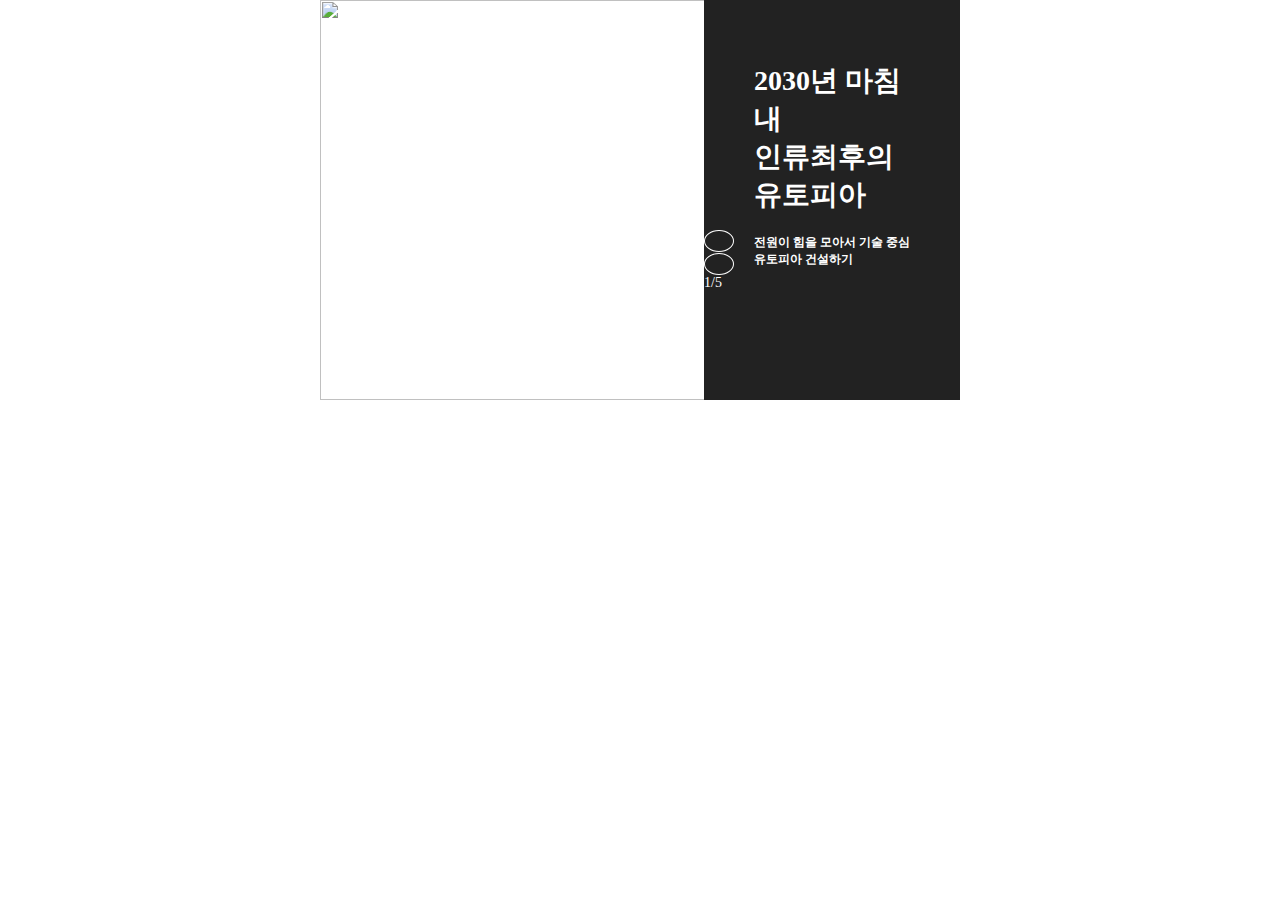
==== tumblbug_3주차/index.html @ 58fc825d "pageInfo 수정 + pageCounter 오류 수정" ====
<!DOCTYPE html>
<html lang="en">
<head>
    <meta charset="UTF-8">
    <meta name="viewport" content="width=device-width, initial-scale=1.0">
    <link rel="stylesheet" href="style.css">
    <link rel="stylesheet" href="https://use.fontawesome.com/releases/v5.15.1/css/all.css" integrity="sha384-vp86vTRFVJgpjF9jiIGPEEqYqlDwgyBgEF109VFjmqGmIY/Y4HV4d3Gp2irVfcrp" crossorigin="anonymous">
    <title>Document</title>
</head>
<body>
    <div class="container">
        <div class="slides">
            <div class="slide">
                <img src="./img/slide-1.jpg" alt="">
            </div>
            <div class="slide">
                <img src="./img/slide-2.jpg" alt="">
            </div>
            <div class="slide">
                <img src="./img/slide-3.jpg" alt="">
            </div>
            <div class="slide">
                <img src="./img/slide-4.jpg" alt="">
            </div>
            <div class="slide">
                <img src="./img/slide-5.jpg" alt="">
            </div>
        </div>
        <div id="card-background"class="slide-content">
            <h1 id="title-item">2030년 마침내<br> 인류최후의 유토피아</h1>
            <p id="desc-item">전원이 힘을 모아서 기술 중심 유토피아 건설하기</p>
            <div class="slide-controls">
                <button id="prev-btn">
                    <i class="fas fa-chevron-left"></i>
                </button>
                <button id="next-btn">
                    <i class="fas fa-chevron-right"></i></i>
                </button>
                <span id="page">1/5</span>
            </div>
            
        </div>
    </div>
    <script src="./main.js"></script>
</body>
</html>
---- tumblbug_3주차/style.css ----
* {
    margin:0;
    padding:0;
    box-sizing: border-box;
}

.container{
    
    margin: 0 auto;
    width: 50%;
    height: 400px;
    position: relative;
    overflow: hidden;
}

.slides{
    display: flex;
    height: 100%;
    
}

.slide{
    min-width: 100%;
    position: relative;
}

.slide img{
    width: 100%;
    height: 100%;
}

.slide-controls{
    position: absolute;
    top:65%;
    right: 220px;
    transform: translateY(-50%);
    
    /* width: 100%; */
}

#next-btn, #prev-btn{
    cursor: pointer;
    background-color: transparent;
    font-size: 12px;
    border: 1px solid #fff;
    border-radius: 100%;
    padding:10px 14px;
    color: white;
}

#next-btn:focus, #prev-btn:focus{
    outline: none;
}

.slide-content{
    display: flex;
    justify-content: center;
    /* align-items: center; */
    flex-direction: column;
    position: absolute;
    padding: 0 50px;
    top: 50%;
    right: 0px;
    height: 100%;
    width: 40%;
    transform: translateY(-50%);
    font-size: 14px;
    color: #fff;
    background-color: #222222;
    /* margin-top: 20px; */
}

.slide-content {
    transition: background .3s;
}

.slide-content h1 {
    margin-bottom: 20px;
}

.slide-content p {
    font-weight: 700;
    font-size: 12px;
    margin-bottom: 70px;
}

.slide-controls span {
    color: #fff;
}
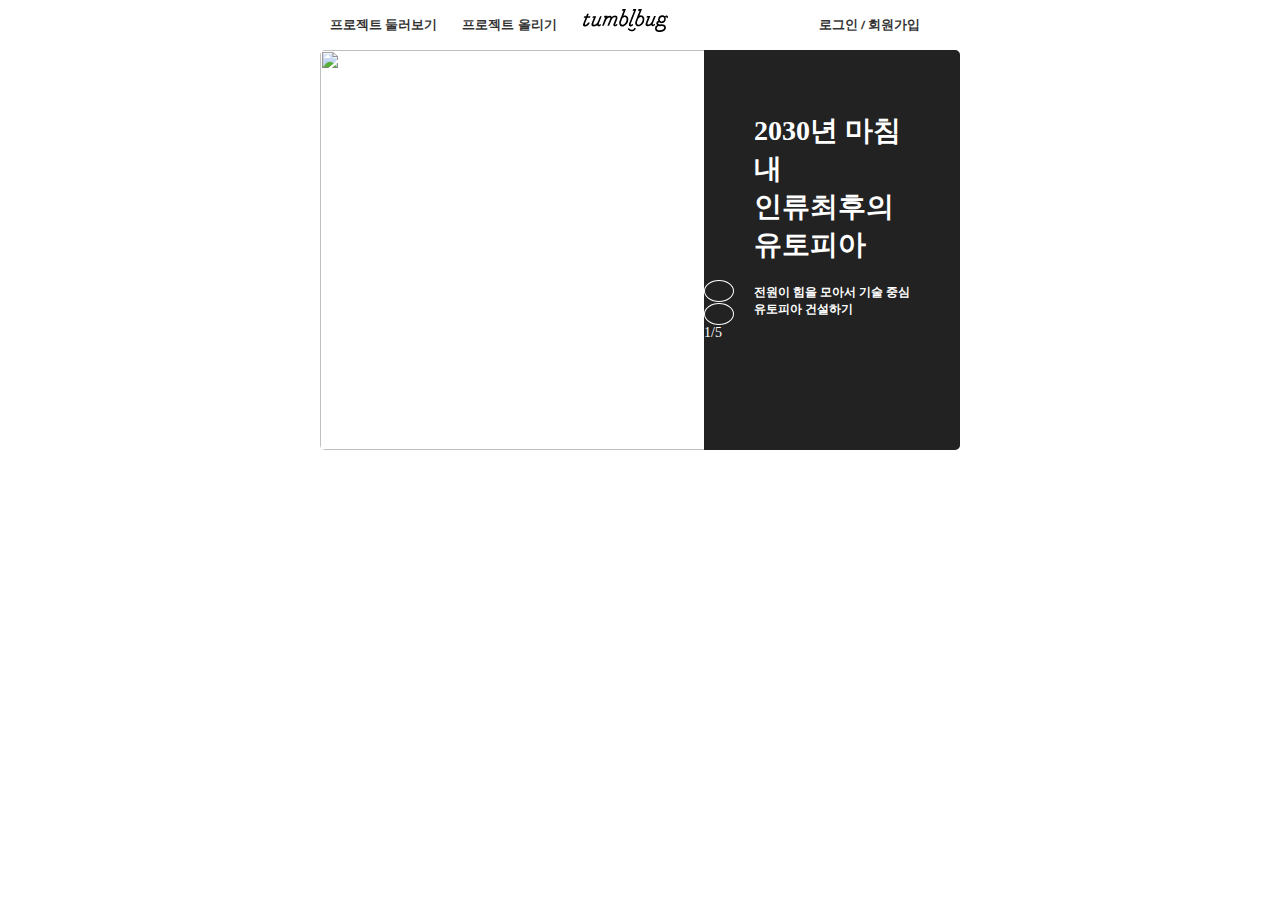
==== commit 44370680: "header 완성 (최종)" ====
--- a/tumblbug_3주차/index.html
+++ b/tumblbug_3주차/index.html
@@ -8,6 +8,21 @@
     <title>Document</title>
 </head>
 <body>
+    <div class="header">
+        <div class="header-project">
+            <div class="header-project-item"><i class="fas fa-bars"></i></div>
+            <div class="header-project-item">프로젝트 둘러보기</div>
+            <div class="header-project-item">프로젝트 올리기</div>
+        </div>
+        <div class="header-logo">
+            <img src="./img/logo.PNG" alt="">
+        </div>
+        <div class="header-user">
+            <div class="header-user-item"><i class="fas fa-search"></i></div>
+            <div class="header-user-item">로그인 / 회원가입</div>
+            <div class="header-user-item"><i class="fas fa-user"></i></div>
+        </div>
+    </div>
     <div class="container">
         <div class="slides">
             <div class="slide">
--- a/tumblbug_3주차/style.css
+++ b/tumblbug_3주차/style.css
@@ -4,13 +4,65 @@
     box-sizing: border-box;
 }
 
+.header {
+    display: flex;
+    justify-content: space-between;
+    align-items: center;
+    background-color: #fff;
+    margin: 0 auto;
+    width: 50%;
+    height: 50px;
+}
+
+.header-project {
+    display: flex;
+    opacity: 0.8;
+    /* border: 1px solid black; */
+    font-size: 13px;
+    font-weight: 1000;
+}
+
+.header-project-item:nth-child(2){
+    margin-left: 10px;
+}
+
+.header-project-item:last-child{
+    margin-left: 25px;
+}
+
+.header-user{
+    display: flex;
+}
+
+.header-logo{
+    margin-right: 100px;
+}
+
+.header-user {
+    display: flex;
+    justify-content: center;
+    align-items: center;
+    font-size: 13px;
+    font-weight: 1000;
+    opacity: 0.8;
+}
+.header-user-item{
+    margin-right: 20px;
+}
+
+.header-user-item:nth-child(1),
+.header-user-item:nth-child(3){
+    opacity: 0.8;
+    font-size: 25px;
+} 
+
 .container{
-    
     margin: 0 auto;
     width: 50%;
     height: 400px;
     position: relative;
     overflow: hidden;
+    border-radius: 5px;
 }
 
 .slides{
@@ -55,7 +107,7 @@
 .slide-content{
     display: flex;
     justify-content: center;
-    /* align-items: center; */
+    
     flex-direction: column;
     position: absolute;
     padding: 0 50px;
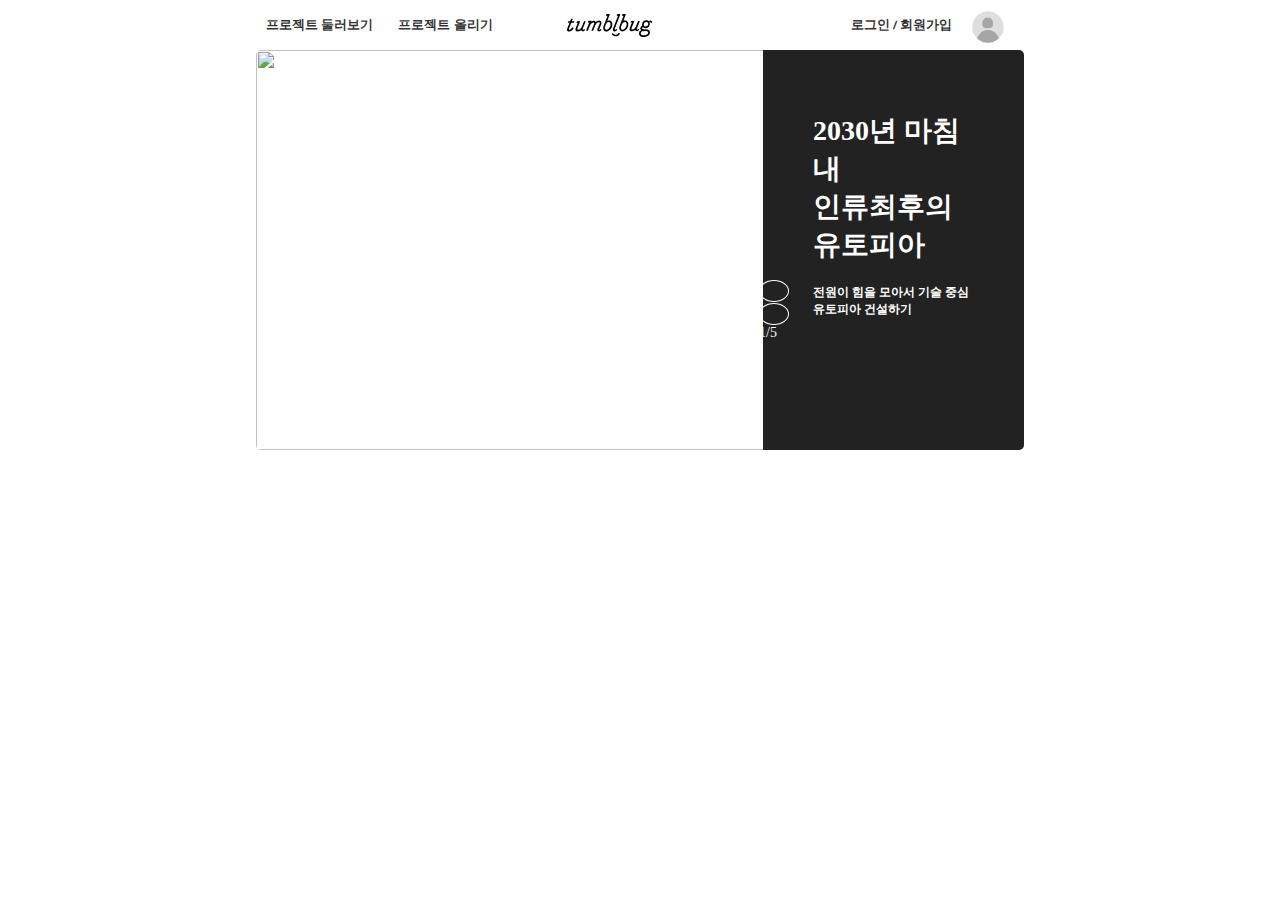
==== commit 0f87ec48: "js주석" ====
--- a/tumblbug_3주차/index.html
+++ b/tumblbug_3주차/index.html
@@ -18,11 +18,13 @@
             <img src="./img/logo.PNG" alt="">
         </div>
         <div class="header-user">
-            <div class="header-user-item"><i class="fas fa-search"></i></div>
+            <div class="header-user-item"><img class="search" src="./img/search.png" alt=""></div>
             <div class="header-user-item">로그인 / 회원가입</div>
-            <div class="header-user-item"><i class="fas fa-user"></i></div>
+            <div class="header-user-item"><img class="user"src="./img/user.png" alt=""></div>
+            <!-- <i class="fas fa-user"></i> -->
         </div>
     </div>
+    
     <div class="container">
         <div class="slides">
             <div class="slide">
--- a/tumblbug_3주차/style.css
+++ b/tumblbug_3주차/style.css
@@ -10,7 +10,7 @@
     align-items: center;
     background-color: #fff;
     margin: 0 auto;
-    width: 50%;
+    width: 60%;
     height: 50px;
 }
 
@@ -34,7 +34,20 @@
     display: flex;
 }
 
+.user{
+    opacity: 1;
+    margin-top: 10px;
+    width: 32px;
+}
+
+.search {
+    opacity: 1;
+    margin-top: 10px;
+    width: 25px;
+}
+
 .header-logo{
+    margin-top: 10px;
     margin-right: 100px;
 }
 
@@ -58,7 +71,8 @@
 
 .container{
     margin: 0 auto;
-    width: 50%;
+    padding-right: 20%;
+    width: 60%;
     height: 400px;
     position: relative;
     overflow: hidden;
@@ -84,7 +98,7 @@
 .slide-controls{
     position: absolute;
     top:65%;
-    right: 220px;
+    right: 235px;
     transform: translateY(-50%);
     
     /* width: 100%; */
@@ -114,12 +128,12 @@
     top: 50%;
     right: 0px;
     height: 100%;
-    width: 40%;
+    width: 34%;
     transform: translateY(-50%);
     font-size: 14px;
     color: #fff;
     background-color: #222222;
-    /* margin-top: 20px; */
+    
 }
 
 .slide-content {
